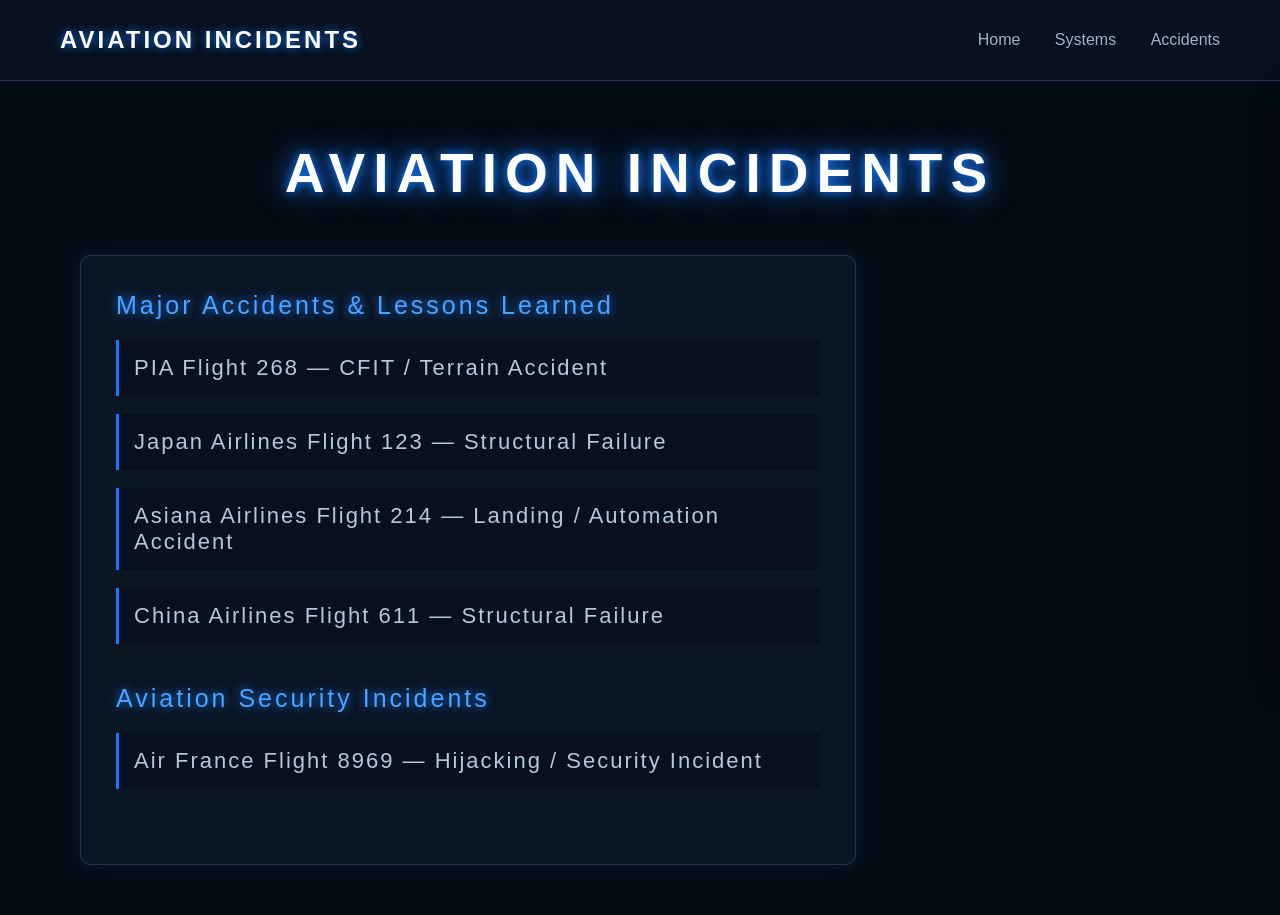
==== accidents.html @ 750fa027 "G4" ====
<!DOCTYPE html>
<html>
<head>
<title>Aviation Incidents</title>
<link rel="stylesheet" href="accidents.css">
</head>

<body>

<nav class="navbar">
<div class="logo">
AVIATION INCIDENTS
</div>

<div class="nav-links">
<a href="index.html">Home</a>
<a href="systems.html">Systems</a>
<a href="accidents.html">Accidents</a>
</div>
</nav>

<h1 class="title">
AVIATION INCIDENTS
</h1>

<div class="accident-box">

<div class="category-title">
Major Accidents & Lessons Learned
</div>

<div class="accident-grid">

<div class="accident-item" onclick="openAccident('PIA Flight 268')">
PIA Flight 268 — CFIT / Terrain Accident
</div>

<div class="accident-item" onclick="openAccident('Japan Airlines Flight 123')">
Japan Airlines Flight 123 — Structural Failure
</div>

<div class="accident-item" onclick="openAccident('Asiana Flight 214')">
Asiana Airlines Flight 214 — Landing / Automation Accident
</div>

<div class="accident-item" onclick="openAccident('China Airlines Flight 611')">
China Airlines Flight 611 — Structural Failure
</div>

</div>

<div class="category-title">
Aviation Security Incidents
</div>

<div class="accident-grid">

<div class="accident-item" onclick="openAccident('Air France 8969')">
Air France Flight 8969 — Hijacking / Security Incident
</div>

</div>

</div>

<div id="accident-panel">

<button id="close-btn" onclick="closeAccident()">✕</button>

<h2 id="accident-title">
Select an Incident
</h2>

<p id="accident-text">
Click an incident to view details.
</p>

</div>


<script>

function openAccident(accident){

let title=document.getElementById("accident-title");
let text=document.getElementById("accident-text");
let panel=document.getElementById("accident-panel");

panel.classList.add("show");

let information={

"PIA Flight 268":

`
<b>PIA Flight 268 (1992) — CFIT / Terrain Accident</b><br><br>

<b>Aircraft:</b><br>
Airbus A300B4-203

<br><br>

<b>Date:</b><br>
September 28, 1992

<br><br>

<b>Route:</b><br>
Karachi, Pakistan → Kathmandu, Nepal

<br><br>

<b>Survivors:</b><br>
0

<br><br>

<b>Flight Crew:</b><br>
Captain: Iftikhar Janjua<br>
First Officer: Hassan Akhtar<br>
Flight Engineer: Muhammad Ashraf

<br><br>


<b>Fatalities:</b><br>
167 and crew members

<br><br>

<b>Category:</b><br>
Controlled Flight Into Terrain (CFIT)

<br><br>

<b>What Happened:</b><br>
Pakistan International Airlines Flight 268 was approaching Kathmandu International Airport, one of the world's most challenging airports because of the surrounding Himalayan terrain.

<br><br>

The Airbus A300 was performing a step-down approach where the aircraft had to descend at specific points while maintaining safe terrain clearance.

<br><br>

During the approach, the aircraft descended below the required altitude and continued toward rising terrain. The aircraft was operating normally, but the crew did not recognize the danger in time.

<br><br>

The aircraft struck a mountain south of Kathmandu Airport, killing everyone onboard.

<br><br>

<b>Cause:</b><br>
Incorrect altitude management, challenging terrain, and limited terrain awareness technology.

<br><br>

<b>Related Systems:</b><br>
GPWS, TAWS, EGPWS

<br><br>

<b>Lesson Learned:</b><br>
The accident showed the importance of terrain warning systems. Modern EGPWS uses GPS, terrain databases, and aircraft data to provide earlier warnings about dangerous terrain.
`,


"Asiana Flight 214":

`
<b>Asiana Airlines Flight 214 (2013) — Landing / Automation Accident</b><br><br>

<b>Aircraft:</b><br>
Boeing 777-200ER

<br><br>

<b>Date:</b><br>
July 6, 2013

<br><br>

<b>Route:</b><br>
Seoul, South Korea → San Francisco, United States

<br><br>

<b>Survivors:</b><br>
304
</b><br>

<b>Flight Crew:</b><br>
Captain: Lee Jeong-min (Training Captain)<br>
Captain: Son Dong-jin (Pilot Flying)<br>
First Officer: Lee Kang-kuk

<br><br>

<br><br>

<b>Fatalities:</b><br>
3 passengers

<br><br>

<b>Category:</b><br>
Landing Accident / Automation Management

<br><br>

<b>What Happened:</b><br>
Asiana Airlines Flight 214 was approaching San Francisco International Airport on a clear day when the aircraft became dangerously slow during the final approach.

<br><br>

The crew expected the aircraft's automated systems to help maintain the correct approach speed. However, the aircraft's speed decreased below the safe target, and the pilots did not recognize the problem early enough.

<br><br>

The Boeing 777 approached the runway too low and too slow. During the final seconds before landing, the crew attempted to perform a go-around, but there was not enough time to recover.

<br><br>

The aircraft struck the seawall before the runway, causing the tail section to separate. The aircraft slid across the runway before coming to a stop.

<br><br>

<b>Cause:</b><br>
Loss of airspeed awareness, insufficient monitoring of automation, and delayed decision to perform a go-around.

<br><br>

<b>Related Systems:</b><br>
Autothrottle, Flight Displays, Flight Controls, Stall Warning System

<br><br>

<b>Lesson Learned:</b><br>
The accident reinforced the importance of actively monitoring automation, maintaining manual flying skills, and following stabilized approach procedures.
`,



"Japan Airlines Flight 123":

`
<b>Japan Airlines Flight 123 (1985) — Structural Failure</b><br><br>

<b>Aircraft:</b><br>
Boeing 747SR

<br><br>

<b>Date:</b><br>
August 12, 1985

<br><br>

<b>Route:</b><br>
Tokyo Haneda → Osaka Itami

<br><br>

<b>Survivors:</b><br>
4
</b><br>

<b>Flight Crew:</b><br>
Captain: Masami Takahama<br>
First Officer: Yutaka Sasaki<br>
Flight Engineer: Hiroshi Fukuda

<br><br>

<br><br>

<b>Fatalities:</b><br>
520 passengers and crew

<br><br>

<b>Category:</b><br>
Aircraft Structural Failure

<br><br>

<b>What Happened:</b><br>
Japan Airlines Flight 123 suffered a catastrophic failure shortly after takeoff when the rear pressure bulkhead failed.

<br><br>

The failure caused explosive decompression and destroyed a large section of the aircraft's tail. The damage also severed most hydraulic systems, leaving the pilots with extremely limited control of the aircraft.

<br><br>

The crew fought to control the aircraft for more than 30 minutes using engine power and the remaining control abilities. Despite their efforts, the aircraft eventually crashed into mountainous terrain.

<br><br>

Four passengers survived the accident, making it the deadliest single-aircraft accident in aviation history.

<br><br>

<b>Cause:</b><br>
A previous improper repair caused structural fatigue, weakening the rear pressure bulkhead until it failed during flight.

<br><br>

<b>Related Systems:</b><br>
Aircraft Structure, Hydraulic Systems, Flight Controls, Maintenance Systems

<br><br>

<b>Lesson Learned:</b><br>
The accident changed aircraft maintenance standards worldwide and increased focus on structural inspections, repair quality, and fatigue prevention.
`,


"China Airlines Flight 611":

`
<b>China Airlines Flight 611 (2002) — Structural Failure</b><br><br>

<b>Aircraft:</b><br>
Boeing 747-209B

<br><br>

<b>Date:</b><br>
May 25, 2002

<br><br>

<b>Route:</b><br>
Taipei, Taiwan → Hong Kong

<br><br>

<b>Survivors:</b><br>
0
</b><br>

<b>Flight Crew:</b><br>
Captain: Chiu Ching-chuan<br>
First Officer: Chiang Hsiang-chin<br>
Flight Engineer: Liu Chin-ching

<br><br>

<br><br>

<b>Fatalities:</b><br>
225 passengers and crew

<br><br>

<b>Category:</b><br>
Aircraft Structural Failure / Maintenance Failure

<br><br>

<b>What Happened:</b><br>
China Airlines Flight 611 was cruising over the Taiwan Strait when the aircraft suddenly broke apart in mid-air.

<br><br>

The Boeing 747 had been operating normally before the accident. Investigators discovered that a previous tail strike incident years earlier had caused improper repairs to the aircraft's rear fuselage.

<br><br>

Over time, metal fatigue developed around the repaired area. The damage slowly spread until the aircraft structure could no longer withstand normal flight loads.

<br><br>

The aircraft separated at cruising altitude, causing all sections of the aircraft to fall into the ocean.

<br><br>

<b>Cause:</b><br>
Structural failure caused by metal fatigue from improper previous repairs.

<br><br>

<b>Related Systems:</b><br>
Aircraft Structure, Maintenance Systems, Structural Inspection

<br><br>

<b>Lesson Learned:</b><br>
The accident highlighted the importance of accurate maintenance records, proper repairs, and detailed inspections of aging aircraft structures.
`,



"Air France 8969":

`
<b>Air France Flight 8969 (1994) — Hijacking / Security Incident</b><br><br>

<b>Aircraft:</b><br>
Airbus A300B2-1C

<br><br>

<b>Date:</b><br>
December 24, 1994

<br><br>

<b>Route:</b><br>
Algiers, Algeria → Marseille, France

<br><br>

<b>Flight Crew:</b><br>
Captain: Alain Bacos<br>
First Officer: Denis Allex<br>
Flight Engineer: Claude Valette

<br><br>

<b>Survivors:</b><br>
217 passengers and crew

<br><br>

<b>Fatalities:</b><br>
3 passengers

<br><br>

<b>Category:</b><br>
Aviation Security / Aircraft Hijacking

<br><br>

<b>What Happened:</b><br>
Air France Flight 8969 was preparing to depart Algiers when four armed hijackers took control of the Airbus A300.

<br><br>

The hijackers held passengers and crew hostage for several hours while negotiations took place. The situation became increasingly dangerous as the attackers threatened to destroy the aircraft.

<br><br>

The aircraft was eventually moved to Marseille, France. French special forces from the GIGN prepared a rescue operation after determining that negotiations were no longer effective.

<br><br>

During the assault, the flight crew helped protect passengers and assisted authorities while the aircraft was secured. The operation successfully ended the hijacking and saved most people onboard.

<br><br>

<b>Cause:</b><br>
A deliberate terrorist hijacking attempt.

<br><br>

<b>Related Systems:</b><br>
Cockpit Security, Emergency Procedures, Airport Security

<br><br>

<b>Lesson Learned:</b><br>
The incident improved aviation security procedures, hijacking response planning, and cooperation between airlines, airports, and law enforcement.
`

};



title.innerHTML = accident;

text.innerHTML = information[accident];

}



function closeAccident(){

document.getElementById("accident-panel").classList.remove("show");

}

</script>

</body>

</html>
---- accidents.css ----
body {
    margin:0;
    background:#050b14;
    color:white;
    font-family:Arial, sans-serif;
}

.navbar {
    height:80px;
    display:flex;
    align-items:center;
    justify-content:space-between;
    padding:0 60px;
    background:#07101d;
    border-bottom:1px solid #20364d;
}

.logo {
    font-size:24px;
    font-weight:bold;
    letter-spacing:3px;
    text-shadow:0 0 10px #1479ff;
}

.nav-links a {
    color:#9fb3c8;
    text-decoration:none;
    margin-left:30px;
    transition:.3s;
}

.nav-links a:hover {
    color:white;
    text-shadow:0 0 10px #1479ff;
}

.title {
    text-align:center;
    margin-top:60px;
    font-size:55px;
    letter-spacing:8px;
    text-shadow:0 0 10px #1479ff,0 0 30px #1479ff;
    animation:fadeIn 1s ease;
}

.page-description {
    text-align:center;
    color:#9fb3c8;
    margin-top:-20px;
    font-size:18px;
}

.accident-box {
    width:55%;
    margin:50px 0 50px 80px;
    padding:35px;
    background:#0b1625;
    border:1px solid #20364d;
    border-radius:10px;
    box-shadow:0 0 25px rgba(20,121,255,.15);
    animation:fadeIn 1s ease;
}

.category-title {
    color:#4da3ff;
    font-size:25px;
    letter-spacing:3px;
    margin-bottom:20px;
    text-shadow:0 0 10px #1479ff;
}

.accident-grid {
    display:grid;
    grid-template-columns:1fr;
    gap:18px;
    margin-bottom:40px;
}

.accident-item {
    padding:15px;
    background:#07101d;
    border-left:3px solid #1479ff;
    color:#b8c7d9;
    font-size:22px;
    letter-spacing:2px;
    cursor:pointer;
    transition:.3s;
    animation:fadeIn .8s ease;
}

.accident-item:hover {
    color:#4da3ff;
    transform:translateX(15px);
    text-shadow:0 0 10px #1479ff;
}


#accident-panel {

    position:fixed;
    top:100px;
    right:-500px;
    width:420px;
    height:520px;

    background:#0b1625;

    border-left:2px solid #1479ff;

    padding:30px;

    overflow-y:auto;

    transition:.5s;

    box-shadow:-10px 0 30px rgba(0,0,0,.5);

}


#accident-panel.show {
    right:0;
}


#close-btn {

    position:absolute;
    top:15px;
    right:20px;

    background:none;
    border:none;

    color:white;

    font-size:25px;

    cursor:pointer;

}


#close-btn:hover {

    color:#4da3ff;

    text-shadow:0 0 10px #1479ff;

}


#accident-title {

    color:#4da3ff;

    font-size:32px;

    letter-spacing:2px;

    text-shadow:0 0 10px #1479ff,0 0 20px #1479ff;

}


#accident-text {

    color:#b8c7d9;

    line-height:1.7;

    font-size:16px;

}


#accident-text b {

    color:white;

    text-shadow:0 0 5px #1479ff;

}


@keyframes fadeIn {

    from {

        opacity:0;

        transform:translateY(30px);

    }


    to {

        opacity:1;

        transform:translateY(0);

    }

}
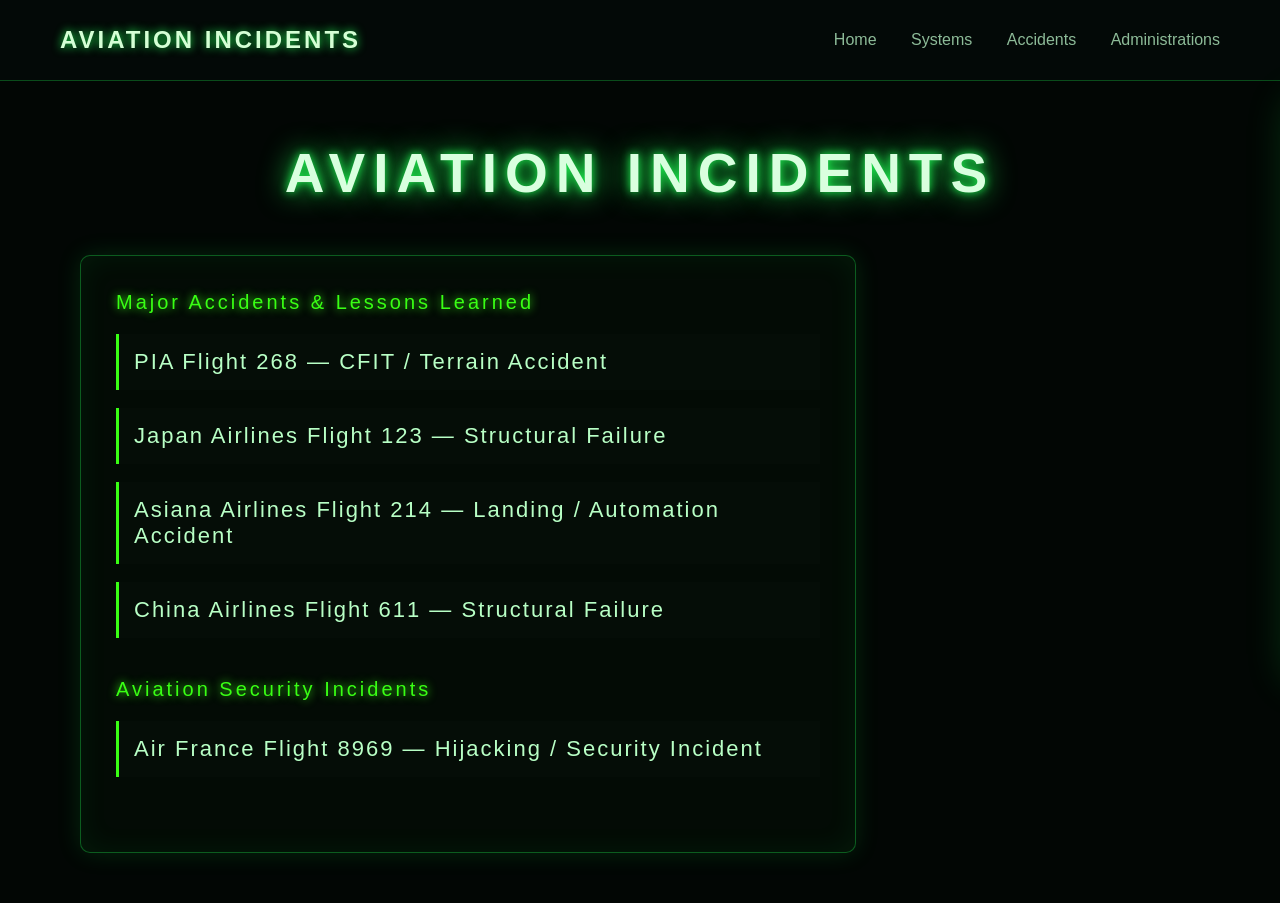
==== commit 0d56f6b3: "M2" ====
--- a/accidents.html
+++ b/accidents.html
@@ -16,6 +16,7 @@
 <a href="index.html">Home</a>
 <a href="systems.html">Systems</a>
 <a href="accidents.html">Accidents</a>
+<a href="organ.html">Administrations</a>
 </div>
 </nav>
 
@@ -187,7 +188,8 @@
 
 <b>Survivors:</b><br>
 304
-</b><br>
+
+<br><br>
 
 <b>Flight Crew:</b><br>
 Captain: Lee Jeong-min (Training Captain)<br>
@@ -263,7 +265,8 @@
 
 <b>Survivors:</b><br>
 4
-</b><br>
+
+<br><br>
 
 <b>Flight Crew:</b><br>
 Captain: Masami Takahama<br>
@@ -293,7 +296,7 @@
 
 <br><br>
 
-The crew fought to control the aircraft for more than 30 minutes using engine power and the remaining control abilities. Despite their efforts, the aircraft eventually crashed into mountainous terrain.
+The crew fought to control the aircraft for more than 30 minutes using engine power and the remaining control abilities. Despite their efforts, the aircraft eventually crashed into the area of Mount Takamagahara.
 
 <br><br>
 
@@ -338,7 +341,8 @@
 
 <b>Survivors:</b><br>
 0
-</b><br>
+
+<br><br>
 
 <b>Flight Crew:</b><br>
 Captain: Chiu Ching-chuan<br>
@@ -412,6 +416,13 @@
 
 <br><br>
 
+
+
+<b>Survivors:</b><br>
+217 passengers and crew
+
+<br><br>
+
 <b>Flight Crew:</b><br>
 Captain: Alain Bacos<br>
 First Officer: Denis Allex<br>
@@ -419,11 +430,6 @@
 
 <br><br>
 
-<b>Survivors:</b><br>
-217 passengers and crew
-
-<br><br>
-
 <b>Fatalities:</b><br>
 3 passengers
 
--- a/accidents.css
+++ b/accidents.css
@@ -1,6 +1,6 @@
 body {
     margin:0;
-    background:#050b14;
+    background:#020604;
     color:white;
     font-family:Arial, sans-serif;
 }
@@ -11,19 +11,20 @@
     align-items:center;
     justify-content:space-between;
     padding:0 60px;
-    background:#07101d;
-    border-bottom:1px solid #20364d;
+    background:#030907;
+    border-bottom:1px solid #20ff5544;
 }
 
 .logo {
     font-size:24px;
     font-weight:bold;
     letter-spacing:3px;
-    text-shadow:0 0 10px #1479ff;
+    color:#d5ffd5;
+    text-shadow:0 0 10px #20ff55;
 }
 
 .nav-links a {
-    color:#9fb3c8;
+    color:#8dbb98;
     text-decoration:none;
     margin-left:30px;
     transition:.3s;
@@ -31,7 +32,7 @@
 
 .nav-links a:hover {
     color:white;
-    text-shadow:0 0 10px #1479ff;
+    text-shadow:0 0 10px #20ff55;
 }
 
 .title {
@@ -39,35 +40,44 @@
     margin-top:60px;
     font-size:55px;
     letter-spacing:8px;
-    text-shadow:0 0 10px #1479ff,0 0 30px #1479ff;
+    color:#d9ffdf;
+    text-shadow:
+    0 0 10px #20ff55,
+    0 0 30px #20ff55;
     animation:fadeIn 1s ease;
 }
 
 .page-description {
     text-align:center;
-    color:#9fb3c8;
+    color:#8affaa;
     margin-top:-20px;
     font-size:18px;
+    font-family:"Courier New",monospace;
 }
+
 
 .accident-box {
     width:55%;
     margin:50px 0 50px 80px;
     padding:35px;
-    background:#0b1625;
-    border:1px solid #20364d;
+    background:#030b05;
+    border:1px solid #20ff5555;
     border-radius:10px;
-    box-shadow:0 0 25px rgba(20,121,255,.15);
+    box-shadow:
+    0 0 25px #20ff5522,
+    inset 0 0 30px #20ff5511;
     animation:fadeIn 1s ease;
 }
 
+
 .category-title {
-    color:#4da3ff;
-    font-size:25px;
+    color:#39ff14;
+    font-size:20px;
     letter-spacing:3px;
     margin-bottom:20px;
-    text-shadow:0 0 10px #1479ff;
+    text-shadow:0 0 10px #39ff14;
 }
+
 
 .accident-grid {
     display:grid;
@@ -76,45 +86,39 @@
     margin-bottom:40px;
 }
 
+
 .accident-item {
     padding:15px;
-    background:#07101d;
-    border-left:3px solid #1479ff;
-    color:#b8c7d9;
+    background:#050d07;
+    border-left:3px solid #39ff14;
+    color:#b8ffc5;
     font-size:22px;
     letter-spacing:2px;
     cursor:pointer;
     transition:.3s;
-    animation:fadeIn .8s ease;
 }
 
+
 .accident-item:hover {
-    color:#4da3ff;
+    color:#39ff14;
     transform:translateX(15px);
-    text-shadow:0 0 10px #1479ff;
+    text-shadow:0 0 10px #39ff14;
 }
 
 
 #accident-panel {
-
     position:fixed;
     top:100px;
     right:-500px;
     width:420px;
     height:520px;
-
-    background:#0b1625;
-
-    border-left:2px solid #1479ff;
-
+    background:#030b05;
+    border-left:2px solid #39ff14;
     padding:30px;
-
     overflow-y:auto;
-
     transition:.5s;
-
-    box-shadow:-10px 0 30px rgba(0,0,0,.5);
-
+    box-shadow:-10px 0 40px #20ff5533;
+    z-index:20;
 }
 
 
@@ -124,82 +128,56 @@
 
 
 #close-btn {
-
     position:absolute;
     top:15px;
     right:20px;
-
     background:none;
     border:none;
-
     color:white;
-
     font-size:25px;
-
     cursor:pointer;
-
 }
 
 
 #close-btn:hover {
-
-    color:#4da3ff;
-
-    text-shadow:0 0 10px #1479ff;
-
+    color:#39ff14;
+    text-shadow:0 0 10px #39ff14;
 }
 
 
 #accident-title {
-
-    color:#4da3ff;
-
+    color:#39ff14;
     font-size:32px;
-
     letter-spacing:2px;
-
-    text-shadow:0 0 10px #1479ff,0 0 20px #1479ff;
-
+    text-shadow:
+    0 0 10px #39ff14,
+    0 0 20px #39ff14;
 }
 
 
 #accident-text {
-
-    color:#b8c7d9;
-
+    color:#b8ffc5;
     line-height:1.7;
-
     font-size:16px;
-
 }
 
 
 #accident-text b {
-
     color:white;
-
-    text-shadow:0 0 5px #1479ff;
-
+    text-shadow:0 0 5px #39ff14;
 }
 
 
 @keyframes fadeIn {
 
-    from {
+from {
+    opacity:0;
+    transform:translateY(30px);
+}
 
-        opacity:0;
-
-        transform:translateY(30px);
-
-    }
-
-
-    to {
-
-        opacity:1;
-
-        transform:translateY(0);
-
-    }
+to {
+    opacity:1;
+    transform:translateY(0);
+}
 
 }
